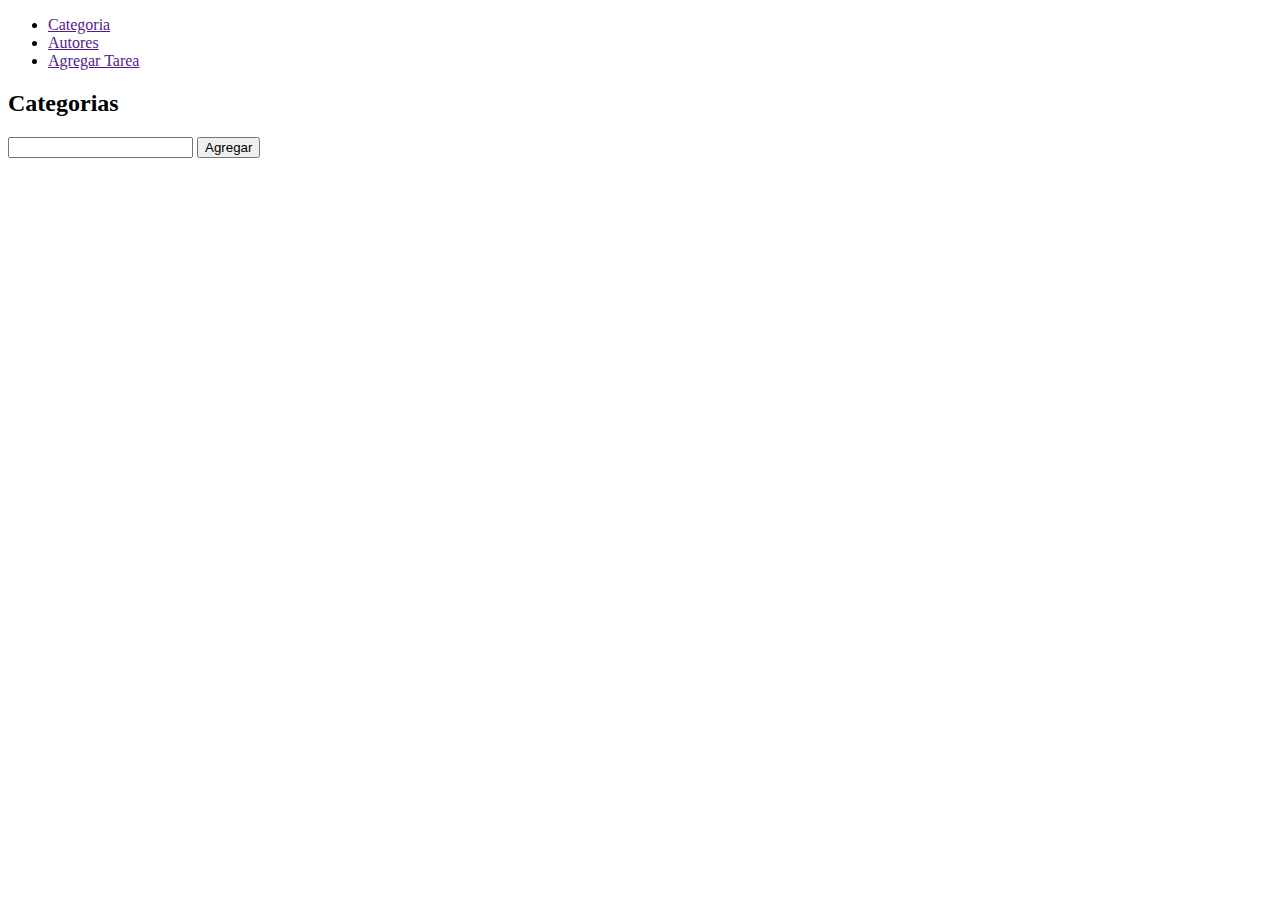
==== categorias.html @ cf6cb89b "delete event working, categories no properly refreshing on screen" ====
<!DOCTYPE html>
<html lang="en">
<head>
    <meta charset="UTF-8">
    <meta http-equiv="X-UA-Compatible" content="IE=edge">
    <meta name="viewport" content="width=device-width, initial-scale=1.0">
    <title>To Do List</title>
    <!-- CSS only -->
    <link href="https://cdn.jsdelivr.net/npm/bootstrap@5.2.0-beta1/dist/css/bootstrap.min.css" rel="stylesheet" integrity="sha384-0evHe/X+R7YkIZDRvuzKMRqM+OrBnVFBL6DOitfPri4tjfHxaWutUpFmBp4vmVor" crossorigin="anonymous">
    <link rel="stylesheet" href="/toDoList/assets/styles.css">
</head>
<body>
    
    <header>
        <div>
            <nav class="navbar navbar-expand-lg bg-warning">
                <ul class="navbar-nav">
                    <li class="nav-item">
                        <a class="nav-link" href="">Categoria</a>
                    </li>
                    <li class="nav-item">
                        <a class="nav-link" href="">Autores</a>
                    </li>
                    <li class="nav-item">
                        <a class="nav-link" href="">Agregar Tarea</a>
                    </li>
                </ul>
            </nav>
        </div>
    </header>

    <main>
        <div class="container my-5">
            <div class="card p-5" id="categorias-card">
                <h2>Categorias</h2>
                <form action="" id="categorias-form">
                    <div class="col">
                        <input type="text" name="categoria" id="is-categoria">
                        <button class="btn btn-warning"> Agregar</button>
                    </div>
                </form>
                <div id="catfields"></div>

            </div>

        </div>
    </main>

<script src="/toDoList/app/main.js"></script>
<script src="/toDoList/api/categorias.js"></script>
<script src="/toDoList/app/categorias.js"></script>

<!-- JavaScript Bundle with Popper -->
<script src="https://cdn.jsdelivr.net/npm/bootstrap@5.2.0-beta1/dist/js/bootstrap.bundle.min.js" integrity="sha384-pprn3073KE6tl6bjs2QrFaJGz5/SUsLqktiwsUTF55Jfv3qYSDhgCecCxMW52nD2" crossorigin="anonymous"></script>
</body>
</html>
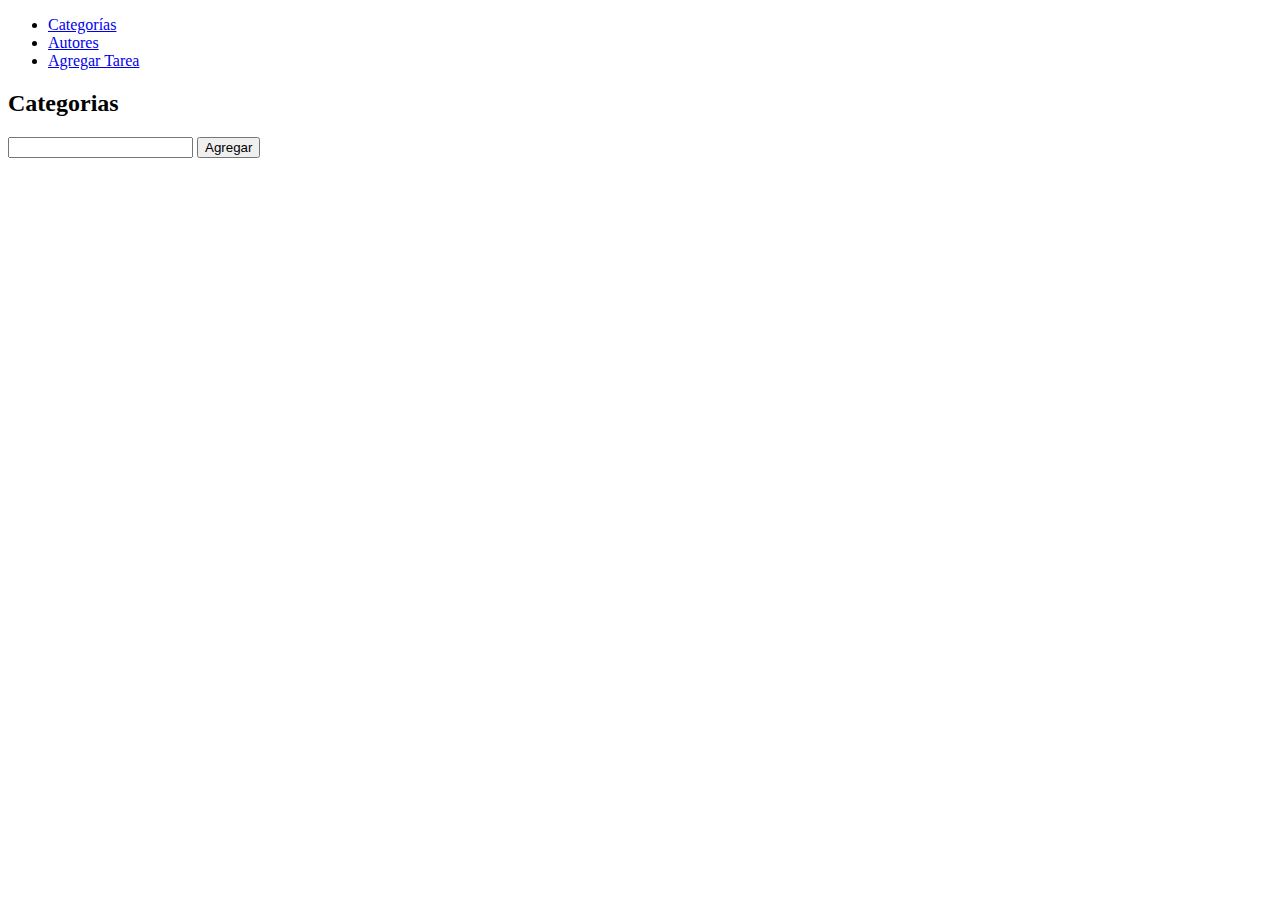
==== commit 222e870a: "edit category properly working" ====
--- a/categorias.html
+++ b/categorias.html
@@ -7,22 +7,22 @@
     <title>To Do List</title>
     <!-- CSS only -->
     <link href="https://cdn.jsdelivr.net/npm/bootstrap@5.2.0-beta1/dist/css/bootstrap.min.css" rel="stylesheet" integrity="sha384-0evHe/X+R7YkIZDRvuzKMRqM+OrBnVFBL6DOitfPri4tjfHxaWutUpFmBp4vmVor" crossorigin="anonymous">
-    <link rel="stylesheet" href="/toDoList/assets/styles.css">
+    <link rel="stylesheet" href="/assets/styles.css">
 </head>
 <body>
     
-    <header>
-        <div>
-            <nav class="navbar navbar-expand-lg bg-warning">
+    <header class="bg-warning">
+        <div class="container">
+            <nav class="navbar navbar-expand-lg">
                 <ul class="navbar-nav">
                     <li class="nav-item">
-                        <a class="nav-link" href="">Categoria</a>
+                        <a class="nav-link" href="/categorias.html">Categorías</a>
                     </li>
                     <li class="nav-item">
-                        <a class="nav-link" href="">Autores</a>
+                        <a class="nav-link" href="#">Autores</a>
                     </li>
                     <li class="nav-item">
-                        <a class="nav-link" href="">Agregar Tarea</a>
+                        <a class="nav-link" href="#">Agregar Tarea</a>
                     </li>
                 </ul>
             </nav>
@@ -46,9 +46,9 @@
         </div>
     </main>
 
-<script src="/toDoList/app/main.js"></script>
-<script src="/toDoList/api/categorias.js"></script>
-<script src="/toDoList/app/categorias.js"></script>
+<script src="/app/main.js"></script>
+<script src="/api/categorias.js"></script>
+<script src="/app/categorias.js"></script>
 
 <!-- JavaScript Bundle with Popper -->
 <script src="https://cdn.jsdelivr.net/npm/bootstrap@5.2.0-beta1/dist/js/bootstrap.bundle.min.js" integrity="sha384-pprn3073KE6tl6bjs2QrFaJGz5/SUsLqktiwsUTF55Jfv3qYSDhgCecCxMW52nD2" crossorigin="anonymous"></script>
--- a/assets/styles.css
+++ b/assets/styles.css
@@ -0,0 +1,8 @@
+.s-tag{
+    color: rgb(230, 113, 4);
+    font-size: small;
+}
+
+.s-link{
+    font-size: small;
+}